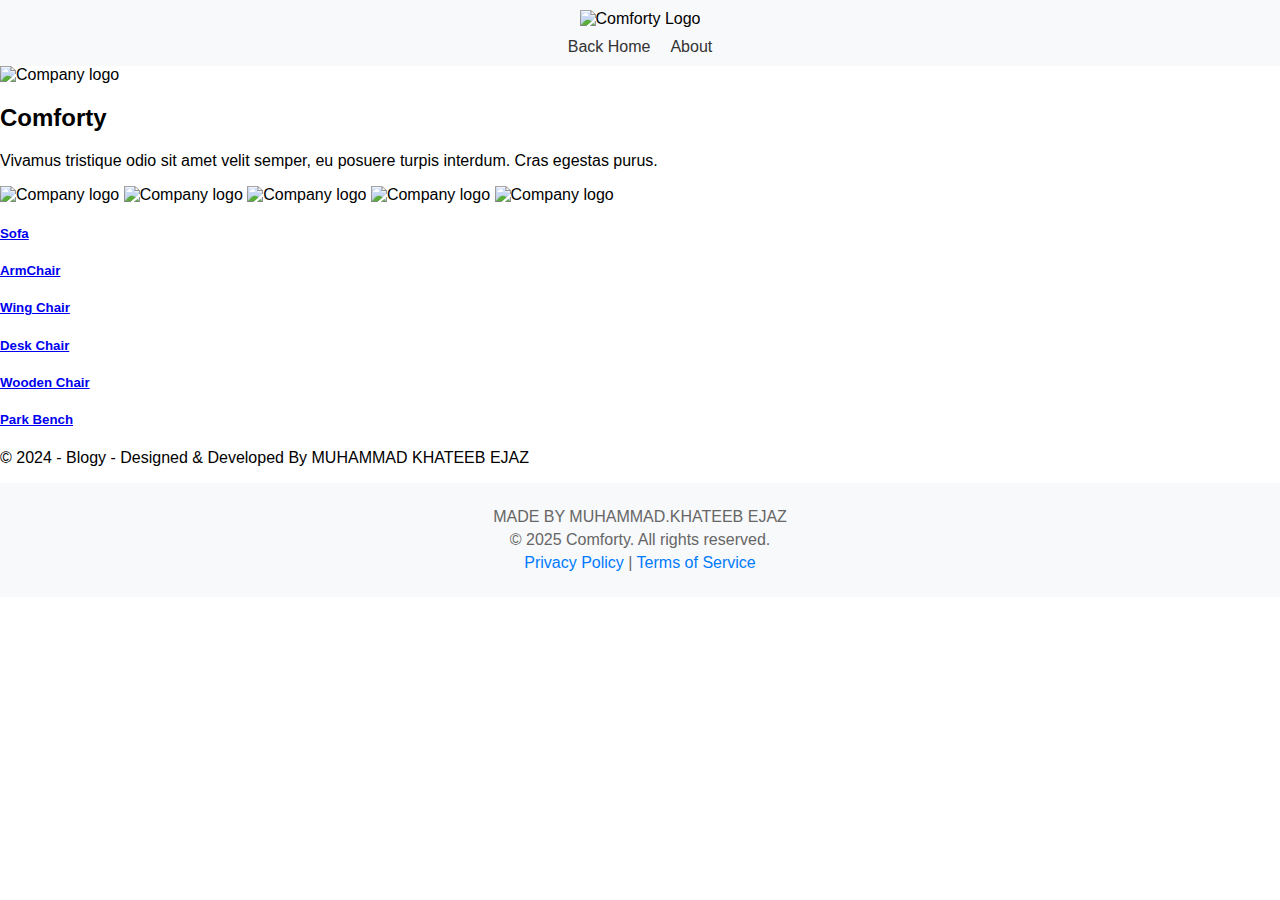
==== About page.html @ 08524c42 "Create About page.html" ====
<!DOCTYPE html>
<html lang="en">
<head>
    <meta charset="UTF-8">
    <meta name="viewport" content="width=device-width, initial-scale=1.0">
    <title>About Page</title>
    <header>
      <link rel="stylesheet" href="style.css"
      <header>
        <img alt="Comforty Logo" src="public/Logo Icon.png"/>
        <nav>
         <a href="index.html">
          Back Home   
         </a>
         <a href="#">
          About
         </a>
        
        </nav>
       </header>
    
</head>
<body>
    
 <!-- Footer Section -->
 <div class="footer">
   <img alt="Company logo" height="30" src="public/Logo Icon.png" width="30"/>
   <h2>Comforty</h2>
   <p>Vivamus tristique odio sit amet velit semper, eu posuere turpis interdum. Cras egestas purus.</p>

   <img alt="Company logo" height="30" src="public/FB.png" width="30"/>
  
   <img alt="Company logo" height="30" src="public/twitter.png" width="30"/>
   
   <img alt="Company logo" height="30" src="public/instagram.png" width="30"/>
  
   <img alt="Company logo" height="30" src="public/pinterest.png" width="30"/>

   <img alt="Company logo" height="30" src="public/youtube.png" width="30"/>


      <h5><a href="#">Sofa</a></h5> 
      <h5><a href="#">ArmChair</a></h5>
      <h5><a href="#">Wing Chair</a></h5>
      <h5><a href="desk chair">Desk Chair</a></h5> 
      <h5><a href="#">Wooden Chair</a></h5>
      <h5><a href="#">Park Bench</a></h5>
       
     
   </div>

   

   <div class="copyright">
     <p>© 2024 - Blogy - Designed &amp; Developed By MUHAMMAD KHATEEB EJAZ</p>
   </div>

  

</body>

 <footer>
  <p>
   MADE BY MUHAMMAD.KHATEEB EJAZ    </p>
  <p>
   © 2025 Comforty. All rights reserved.
  </p>
  <p>
   <a href="#">
    Privacy Policy
   </a>
   |
   <a href="#">
    Terms of Service
   </a>
  </p>
 </footer>
</body>
</html>
---- style.css ----
body {
    font-family: 'Roboto', sans-serif;
    margin: 0;
    padding: 0;
    box-sizing: border-box;
}
header {
    background-color: #f8f9fa;
    padding: 10px 0;
    text-align: center;
}
header img {
    height: 40px;
}
nav {
    display: flex;
    justify-content: center;
    gap: 20px;
    margin-top: 10px;
}
nav a {
    text-decoration: none;
    color: #333;
    font-weight: 500;
}
.hero {
    text-align: center;
    padding: 50px 20px;
    background-color: #f1f3f5;
}
.hero img {
    max-width: 100%;
    height: auto;
}
.hero h1 {
    font-size: 2.5em;
    margin: 20px 0;
}
.hero p {
    font-size: 1.2em;
    color: #666;
}
.hero button {
    padding: 10px 20px;
    background-color: #007bff;
    color: #fff;
    border: none;
    border-radius: 5px;
    cursor: pointer;
}
.brands {
    display: flex;
    justify-content: center;
    gap: 20px;
    padding: 20px 0;
    background-color: #fff;
}
.brands img {
    height: 30px;
}
.section-title {
    text-align: center;
    margin: 40px 0 20px;
    font-size: 1.5em;
    font-weight: 500;
}
.products, .categories {
    display: flex;
    justify-content: center;
    flex-wrap: wrap;
    gap: 20px;
    padding: 0 20px;
}
.product, .category {
    background-color: #fff;
    border: 1px solid #ddd;
    border-radius: 5px;
    overflow: hidden;
    width: calc(25% - 20px);
    box-shadow: 0 2px 5px rgba(0,0,0,0.1);
}
.product img, .category img {
    width: 100%;
    height: auto;
}
.product-info, .category-info {
    padding: 15px;
    text-align: center;
}
.product-info h3, .category-info h3 {
    font-size: 1.1em;
    margin: 10px 0;
}
.product-info p, .category-info p {
    color: #666;
    font-size: 0.9em;
}
.product-info .price {
    font-size: 1.2em;
    color: #007bff;
    margin: 10px 0;
}
.product-info .add-to-cart {
    padding: 5px 10px;
    background-color: #007bff;
    color: #fff;
    border: none;
    border-radius: 5px;
    cursor: pointer;
}
.explore {
    text-align: center;
    padding: 50px 20px;
    background-color: #f1f3f5;
}
.explore img {
    max-width: 100%;
    height: auto;
}
.explore h2 {
    font-size: 2em;
    margin: 20px 0;
}
footer {
    background-color: #f8f9fa;
    padding: 20px 0;
    text-align: center;
}
footer p {
    margin: 5px 0;
    color: #666;
}
footer a {
    color: #007bff;
    text-decoration: none;
}
@media (max-width: 768px) {
    .product, .category {
        width: calc(50% - 20px);
    }
}
@media (max-width: 480px) {
    .product, .category {
        width: 100%;
    }
}
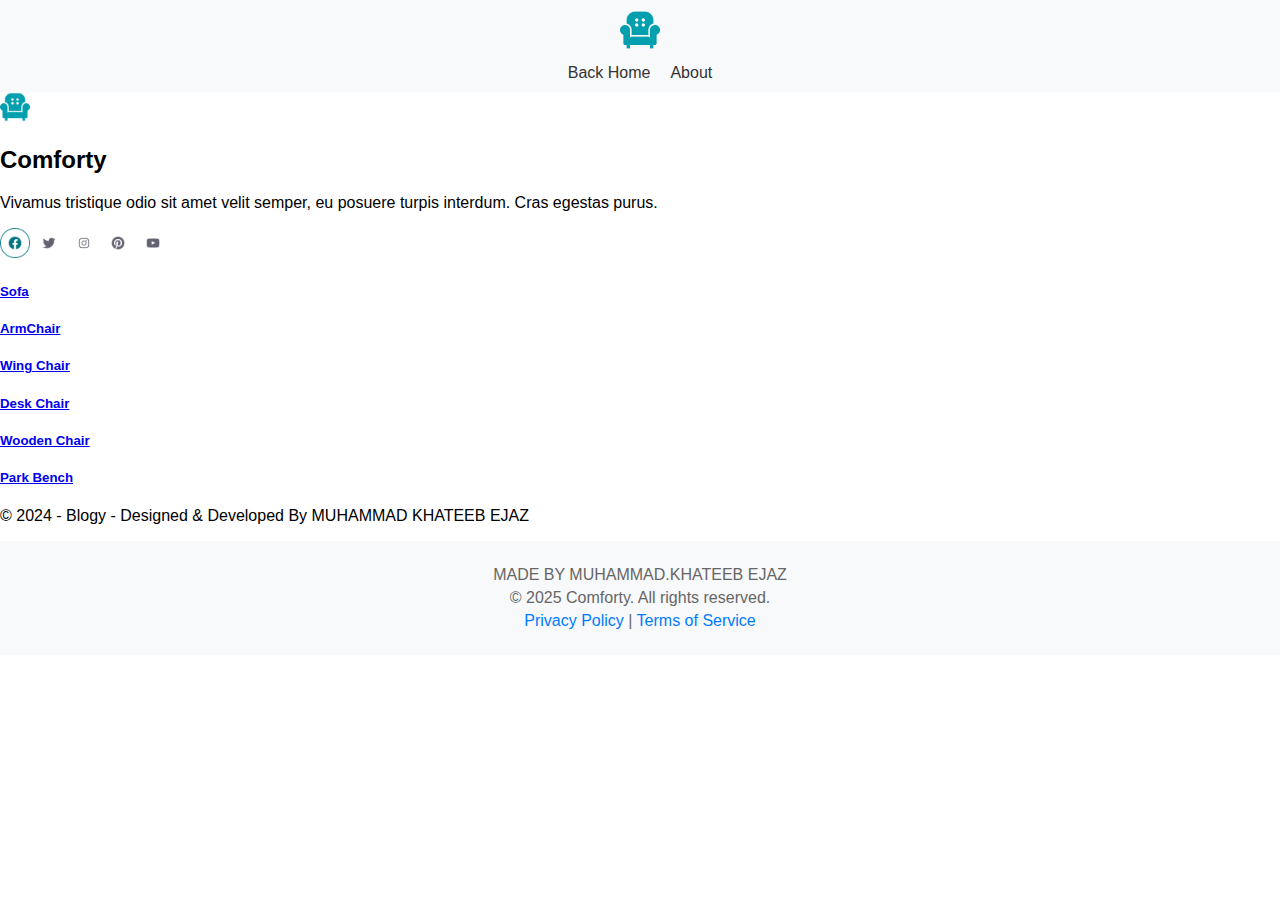
==== commit c2c5702f: "Update About page.html" ====
--- a/About page.html
+++ b/About page.html
@@ -7,7 +7,7 @@
     <header>
       <link rel="stylesheet" href="style.css"
       <header>
-        <img alt="Comforty Logo" src="public/Logo Icon.png"/>
+        <img alt="Comforty Logo" src="public_image/Logo Icon.png"/>
         <nav>
          <a href="index.html">
           Back Home   
@@ -24,19 +24,19 @@
     
  <!-- Footer Section -->
  <div class="footer">
-   <img alt="Company logo" height="30" src="public/Logo Icon.png" width="30"/>
+   <img alt="Company logo" height="30" src="public_image/Logo Icon.png" width="30"/>
    <h2>Comforty</h2>
    <p>Vivamus tristique odio sit amet velit semper, eu posuere turpis interdum. Cras egestas purus.</p>
 
-   <img alt="Company logo" height="30" src="public/FB.png" width="30"/>
+   <img alt="Company logo" height="30" src="public_image/FB.png" width="30"/>
   
-   <img alt="Company logo" height="30" src="public/twitter.png" width="30"/>
+   <img alt="Company logo" height="30" src="public_image/twitter.png" width="30"/>
    
-   <img alt="Company logo" height="30" src="public/instagram.png" width="30"/>
+   <img alt="Company logo" height="30" src="public_image/instagram.png" width="30"/>
   
-   <img alt="Company logo" height="30" src="public/pinterest.png" width="30"/>
+   <img alt="Company logo" height="30" src="public_image/pinterest.png" width="30"/>
 
-   <img alt="Company logo" height="30" src="public/youtube.png" width="30"/>
+   <img alt="Company logo" height="30" src="public_image/youtube.png" width="30"/>
 
 
       <h5><a href="#">Sofa</a></h5> 
